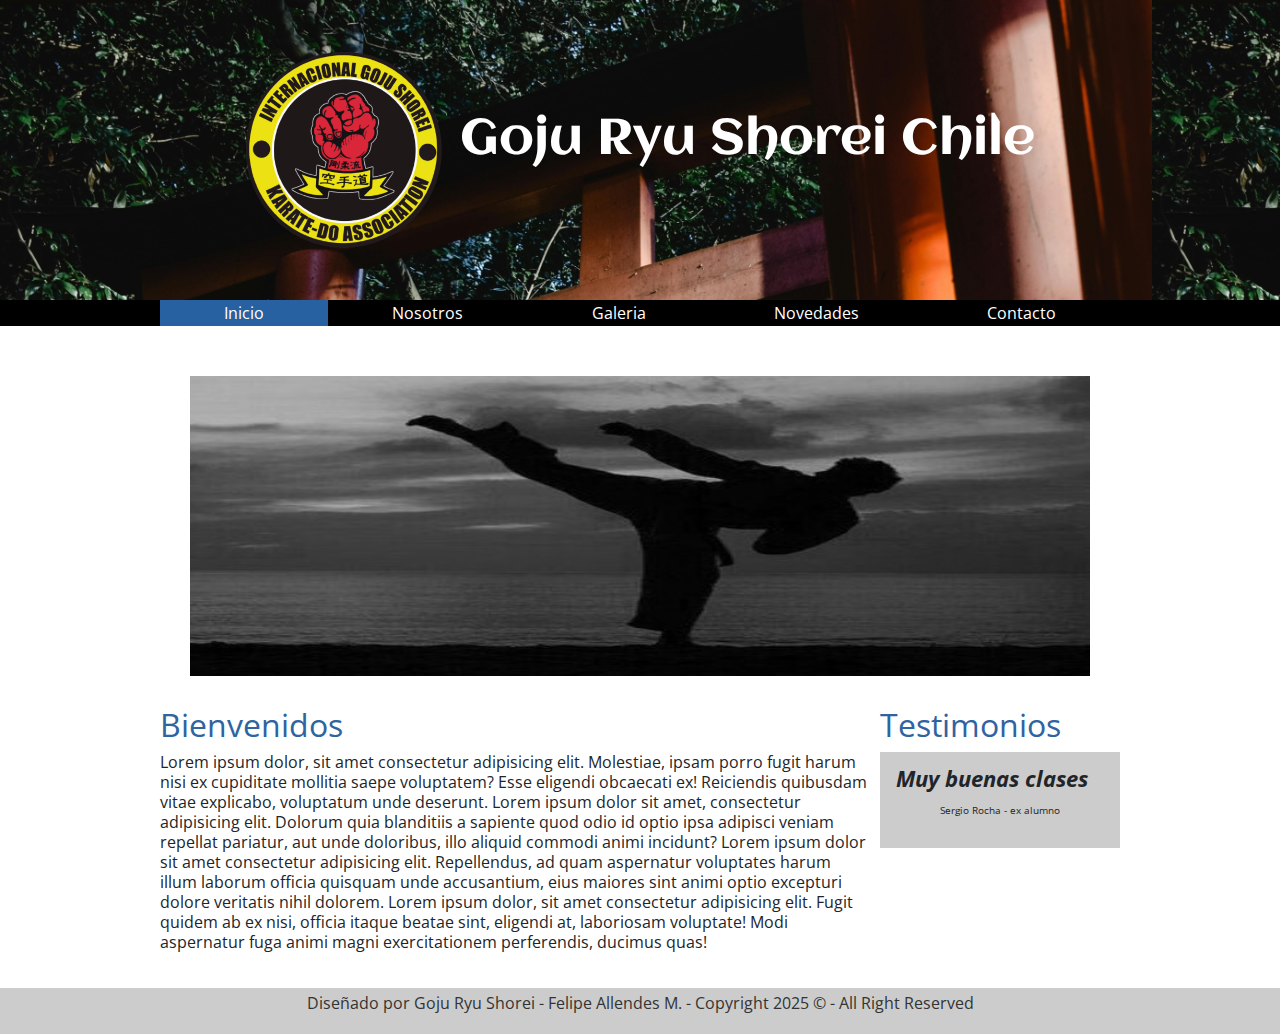
==== index.html @ 47c01935 "first commit" ====
<!DOCTYPE html>
<html lang="es">

<head>
    <meta charset="UTF-8">
    <meta name="viewport" content="width=device-width, initial-scale=1.0">
    <title>Website Goju Ryu Shorei Chile</title>
    <!-- icon -->
    <link href="img/ico-goju.png" rel="icon">
    <!-- Fonts -->
    <link
        href="https://fonts.googleapis.com/css2?family=Aclonica&family=Monomakh&family=Montserrat:ital,wght@0,100..900;1,100..900&family=Open+Sans:ital,wght@0,300..800;1,300..800&display=swap"
        rel="stylesheet">
    <!-- BootStrap -->
    <link href="https://cdn.jsdelivr.net/npm/bootstrap@5.3.3/dist/css/bootstrap.min.css" rel="stylesheet"
        integrity="sha384-QWTKZyjpPEjISv5WaRU9OFeRpok6YctnYmDr5pNlyT2bRjXh0JMhjY6hW+ALEwIH" crossorigin="anonymous">
    <!-- Mis Estilos -->
    <link rel="stylesheet" href="css/normalize.css">
    <link rel="stylesheet" href="css/gim_estilo.css">
</head>

<body>
    <!--Cabecera Sitio Inicio-->
    <header>
        <div class="holder">
            <img src="img/logo.png" alt="Imagen Logo">
            <h1>Goju Ryu Shorei Chile</h1>
        </div>
    </header>
    <!--Cabecera Sitio Fin-->
    <!--Menu Inicio-->
    <nav>
        <div class="holder">
            <ul>
                <li><a href="index.html" class="activo">Inicio</a></li>
                <li><a href="nosotros.html">Nosotros</a></li>
                <li><a href="galeria.html">Galeria</a></li>
                <li><a href="Novedades.html">Novedades</a></li>
                <li><a href="contacto.html">Contacto</a></li>
            </ul>
        </div>
    </nav>
    <!--Menu Fin-->
    <!--Cuerpo Variable Sitio Inicio-->
    <main class="holder">
        <div>
            <img src="img/Home.jpg" alt="Imagen 960X250">
        </div>
        <div class="columnas">
            <section class="bienvenidos">
                <h2>Bienvenidos</h2>
                <p>
                    Lorem ipsum dolor, sit amet consectetur adipisicing elit. Molestiae, ipsam porro fugit harum nisi ex
                    cupiditate mollitia saepe voluptatem? Esse eligendi obcaecati ex! Reiciendis quibusdam vitae
                    explicabo, voluptatum unde deserunt.
                    Lorem ipsum dolor sit amet, consectetur adipisicing elit. Dolorum quia blanditiis a sapiente quod
                    odio id optio ipsa adipisci veniam repellat pariatur, aut unde doloribus, illo aliquid commodi animi
                    incidunt?
                    Lorem ipsum dolor sit amet consectetur adipisicing elit. Repellendus, ad quam aspernatur voluptates
                    harum illum laborum officia quisquam unde accusantium, eius maiores sint animi optio excepturi
                    dolore veritatis nihil dolorem.
                    Lorem ipsum dolor, sit amet consectetur adipisicing elit. Fugit quidem ab ex nisi, officia itaque
                    beatae sint, eligendi at, laboriosam voluptate! Modi aspernatur fuga animi magni exercitationem
                    perferendis, ducimus quas!
                </p>
            </section>
            <section class="testimonios">
                <h2>Testimonios</h2>
                <div class="testimonio">
                    <span class="cita"> Muy buenas clases</span>
                    <span class="autor">Sergio Rocha - ex alumno</span>
                </div>
            </section>

        </div>
    </main>
    <!--Cuerpo Variable Sitio Fin-->

    <!--Pie de Pagina Inicio-->
    <footer>
        <p>Diseñado por Goju Ryu Shorei - Felipe Allendes M. - Copyright
            2025 &copy; - All Right Reserved</p>
    </footer>
    <!--Pie de Pagina Fin-->

    <script src="https://cdn.jsdelivr.net/npm/bootstrap@5.3.3/dist/js/bootstrap.bundle.min.js"
        integrity="sha384-YvpcrYf0tY3lHB60NNkmXc5s9fDVZLESaAA55NDzOxhy9GkcIdslK1eN7N6jIeHz"
        crossorigin="anonymous"></script>
    <script src="https://cdn.jsdelivr.net/npm/@popperjs/core@2.11.8/dist/umd/popper.min.js"
        integrity="sha384-I7E8VVD/ismYTF4hNIPjVp/Zjvgyol6VFvRkX/vR+Vc4jQkC+hVqc2pM8ODewa9r"
        crossorigin="anonymous"></script>
    <script src="https://cdn.jsdelivr.net/npm/bootstrap@5.3.3/dist/js/bootstrap.min.js"
        integrity="sha384-0pUGZvbkm6XF6gxjEnlmuGrJXVbNuzT9qBBavbLwCsOGabYfZo0T0to5eqruptLy"
        crossorigin="anonymous"></script>
</body>

</html>
---- css/gim_estilo.css ----
body {
    font-family:'Open Sans', sans-serif;
    font-size: 16px;
    line-height: 20px;
}

header{
    background-image: url("../img/img_cab2.jpg");
    background-size: 90%; 
    padding: 16px 0;
    height: 300px;
    display: flex;
    align-items: center;
    
}

header img {
    width: 200px;
}

header h1 {
    font-family: "Aclonica", serif;
    font-weight: 400;
    font-style: normal;
    color: white;
    font-size: 50px;
    display: inline-block;
    bottom: 35px;
    margin-left: 10px;
}

nav {
    background-color: #000000;
    margin-bottom: 20px;
}

nav ul {
    list-style: none;
    margin: 0;
    padding: 0;
    display: flex;
}

nav ul li {
    flex-grow: 1;
}

nav ul li a {
    color: white;
    text-decoration: none;
    padding: 3px 6px;
    display: block;
    text-align: center;
}

nav ul li a:hover {
    background-color: rgba(248, 4, 4, 0.3);
}

nav ul li a.activo {
    background-color: #2861a1;
}

footer {
    background-color: #ccc;
    clear:both;
    color: #333;
    text-align: center;
    padding: 5px 0;
    margin-top: 20px;

}

.holder{
    max-width: 960px;
    margin: 0 auto;
}

.holder div img {
    width: 100%;
    max-height: 360px;
    border: 30px solid transparent;
}

h2{
    color: #2e64a1;
    font-weight: 400;
}

.bienvenidos{
    width: 75%;
    padding-right: 10px;
    box-sizing: border-box;
}

bienvenidos p{
    font-size: 25px;
}

.testimonios{
    width: 25%;
}

.testimonio{
    background-color: #ccc;
    padding: 16px;
}

.testimonio .cita{
    font-weight: bold;
    font-style: italic;
    font-size: 22px;
    display: block;
}

.testimonio .autor{
    font-size: 10px;
    text-align: center;
    display: block;
    margin: 12px 0;
}


.columnas{
    display: flex;
    justify-content: space-between;
}

.historia {
    font-size: 12px;
}

.personas{
    display: flex;
    justify-content: space-between;
}

.persona{
    border: 1px solid #ccc;
    border-radius: 5px;
    width: 23%;
    text-align: center;
    padding: 13px;
    box-sizing: border-box;
}

.persona img{
    border-radius: 50%;
    max-width: 60%;
    box-shadow: 0 0 5px rgba(0,0,0,0.5);
}

.persona h5,
.persona h6 {
    margin: 0;
    font-weight: normal;
    color: #2e64a1;
}

.persona h5{
    font-size: 14px;
    margin-top: 5px;
}

.persona h6{
    font-size: 11px;
    font-style: italic;
}

.persona p {
    font-size: 10px;
    color: #666;
}
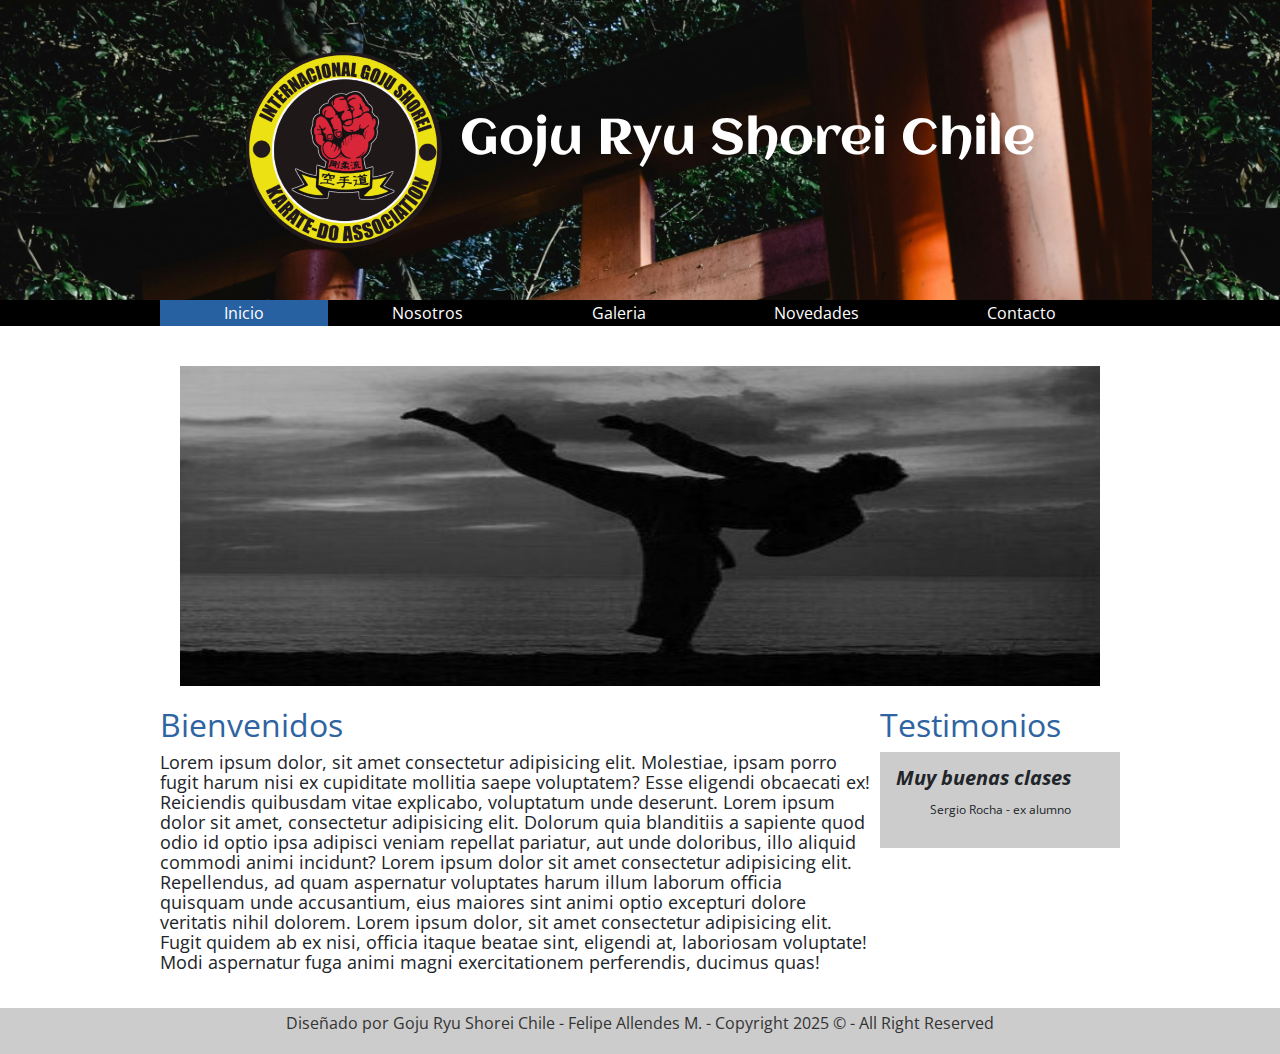
==== commit 614354e0: "pagina nosotros" ====
--- a/index.html
+++ b/index.html
@@ -44,7 +44,7 @@
     <!--Cuerpo Variable Sitio Inicio-->
     <main class="holder">
         <div>
-            <img src="img/Home.jpg" alt="Imagen 960X250">
+            <img src="img/Home.jpg" alt="Imagen home 1">
         </div>
         <div class="columnas">
             <section class="bienvenidos">
@@ -78,7 +78,7 @@
 
     <!--Pie de Pagina Inicio-->
     <footer>
-        <p>Diseñado por Goju Ryu Shorei - Felipe Allendes M. - Copyright
+        <p>Diseñado por Goju Ryu Shorei Chile - Felipe Allendes M. - Copyright
             2025 &copy; - All Right Reserved</p>
     </footer>
     <!--Pie de Pagina Fin-->
--- a/css/gim_estilo.css
+++ b/css/gim_estilo.css
@@ -1,3 +1,4 @@
+/*Estilo Matriz*/
 body {
     font-family:'Open Sans', sans-serif;
     font-size: 16px;
@@ -79,7 +80,7 @@
 .holder div img {
     width: 100%;
     max-height: 360px;
-    border: 30px solid transparent;
+    border: 20px solid transparent;
 }
 
 h2{
@@ -87,14 +88,15 @@
     font-weight: 400;
 }
 
+/*Estilo Contenido Home Inicio*/
 .bienvenidos{
     width: 75%;
     padding-right: 10px;
     box-sizing: border-box;
 }
 
-bienvenidos p{
-    font-size: 25px;
+.bienvenidos p{
+    font-size: 18px;
 }
 
 .testimonios{
@@ -109,27 +111,34 @@
 .testimonio .cita{
     font-weight: bold;
     font-style: italic;
-    font-size: 22px;
+    font-size: 20px;
     display: block;
 }
 
 .testimonio .autor{
-    font-size: 10px;
+    font-size: 12px;
     text-align: center;
     display: block;
     margin: 12px 0;
 }
+/*Estilo Contenido Home Fin*/
 
+/*Estilo Contenido Nosotros Inicio*/
 
 .columnas{
     display: flex;
     justify-content: space-between;
 }
 
-.historia {
-    font-size: 12px;
+.historia h3{
+    font-size: 16px;
+    margin-bottom: 0;
+    font-weight: 700;
+    border: 5px transparent solid;
 }
-
+.historia p{
+    font-size: 15px;
+}
 .personas{
     display: flex;
     justify-content: space-between;
@@ -146,7 +155,8 @@
 
 .persona img{
     border-radius: 50%;
-    max-width: 60%;
+    max-width: 100px;
+    max-height: 100px;
     box-shadow: 0 0 5px rgba(0,0,0,0.5);
 }
 
@@ -172,3 +182,4 @@
     color: #666;
 }
 
+/*Estilo Contenido Nosotros Fin*/
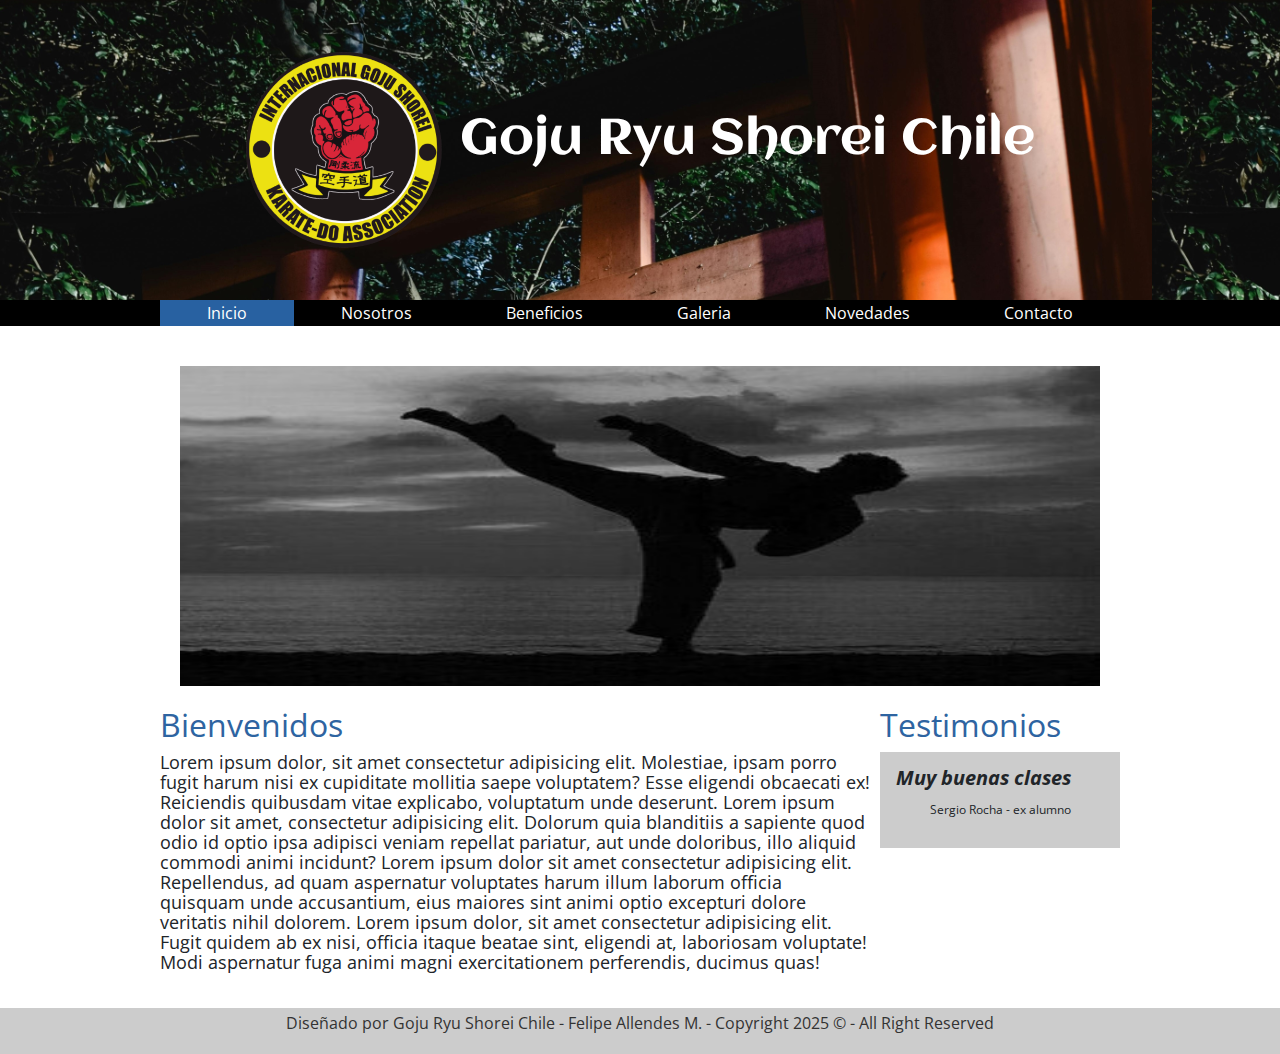
==== commit 3c661aa3: "se agrega pagina de beneficios" ====
--- a/index.html
+++ b/index.html
@@ -34,6 +34,7 @@
             <ul>
                 <li><a href="index.html" class="activo">Inicio</a></li>
                 <li><a href="nosotros.html">Nosotros</a></li>
+                <li><a href="beneficios.html">Beneficios</a></li>
                 <li><a href="galeria.html">Galeria</a></li>
                 <li><a href="Novedades.html">Novedades</a></li>
                 <li><a href="contacto.html">Contacto</a></li>
--- a/css/gim_estilo.css
+++ b/css/gim_estilo.css
@@ -1,4 +1,4 @@
-/*Estilo Matriz*/
+/*Inicio Estilo Matriz*/
 body {
     font-family:'Open Sans', sans-serif;
     font-size: 16px;
@@ -87,8 +87,8 @@
     color: #2e64a1;
     font-weight: 400;
 }
-
-/*Estilo Contenido Home Inicio*/
+/*Fin Estilo Matriz*/
+/* Inicio Estilo Contenido Home */
 .bienvenidos{
     width: 75%;
     padding-right: 10px;
@@ -121,9 +121,9 @@
     display: block;
     margin: 12px 0;
 }
-/*Estilo Contenido Home Fin*/
+/*Fin Estilo Contenido Home */
 
-/*Estilo Contenido Nosotros Inicio*/
+/*Inicio Estilo Contenido Nosotros */
 
 .columnas{
     display: flex;
@@ -182,4 +182,4 @@
     color: #666;
 }
 
-/*Estilo Contenido Nosotros Fin*/
+/*Fin Estilo Contenido Nosotros */
